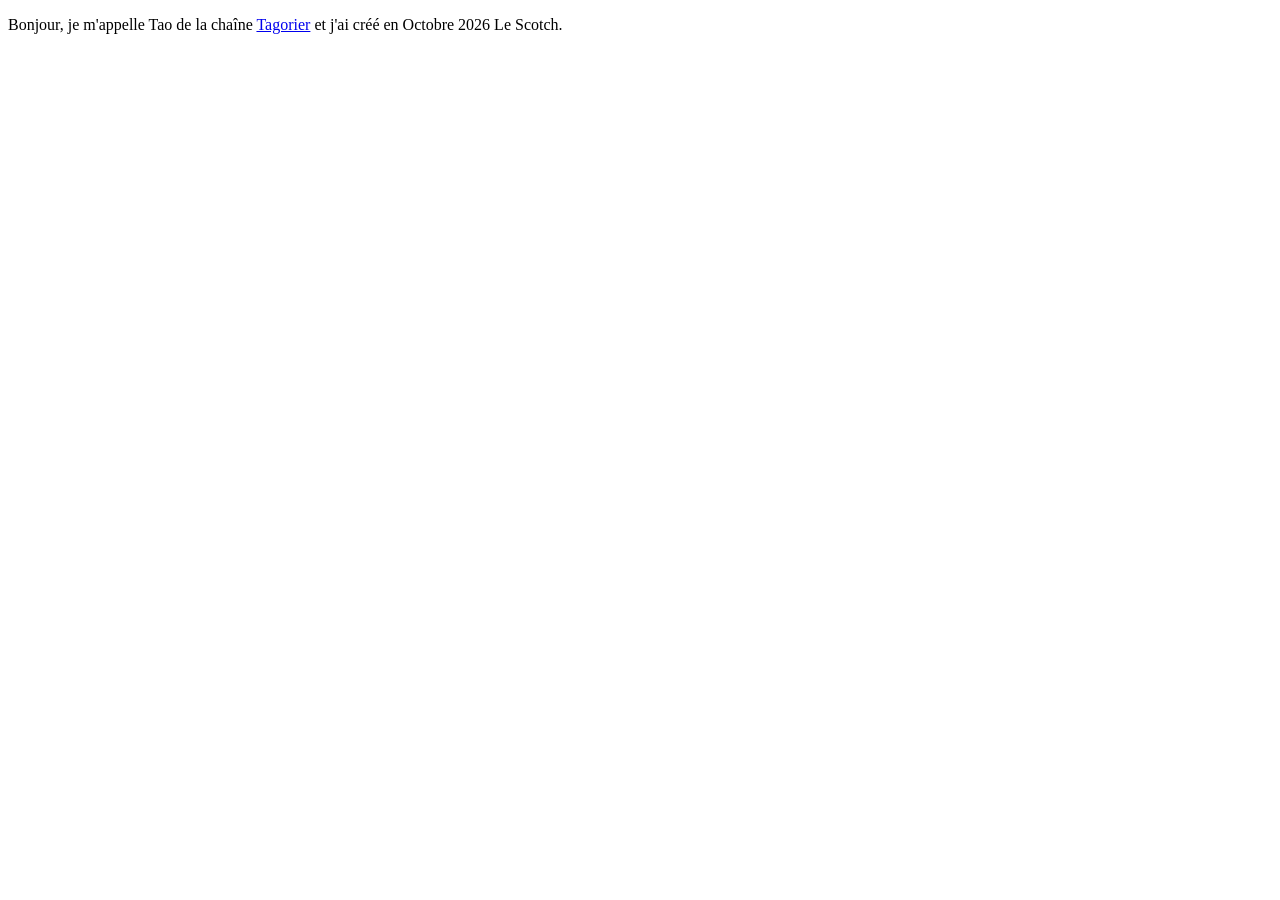
==== aboutus.html @ a9d5d7ac "initial commit" ====
<!DOCTYPE html>

<html>
  <head>
    <link rel="stylesheet" href="/styles/main.css">
  </head>
  <body>
    <p>
      Bonjour, je m'appelle Tao de la chaîne <a href="https://youtube.com">Tagorier</a> et j'ai créé en Octobre 2026 Le Scotch.
    </p>
  </body>
</html>
---- styles/main.css ----
.annales-box {
  background-color: aliceblue;
  border: 4px solid gray;
  border-radius: 5px;
}
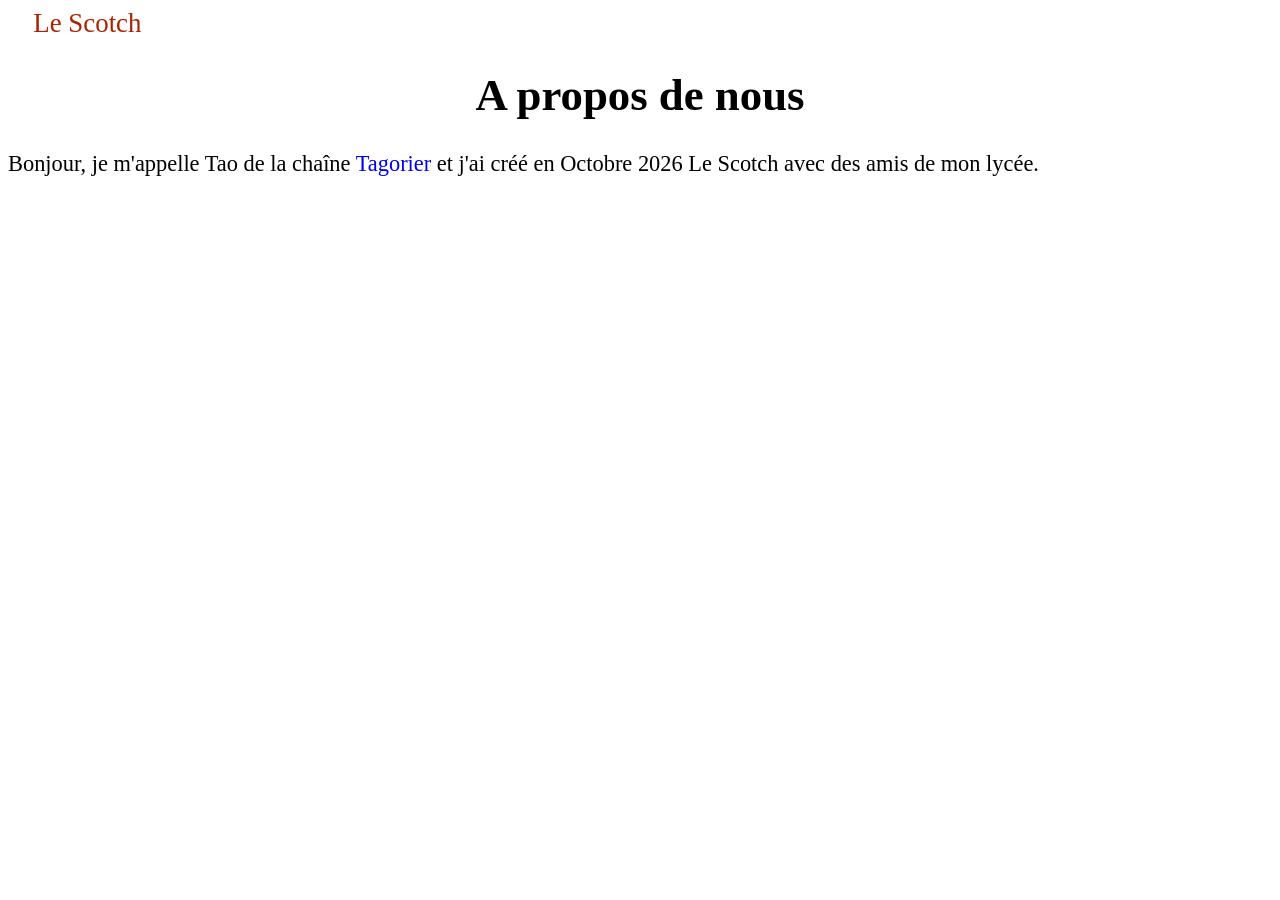
==== commit 134d0c24: "ajout des pdf" ====
--- a/aboutus.html
+++ b/aboutus.html
@@ -2,11 +2,14 @@
 
 <html>
   <head>
-    <link rel="stylesheet" href="/styles/main.css">
+    <link rel="stylesheet" href="styles/main.css">
   </head>
   <body>
+    <a href="index.html" class="link-menu">Le Scotch</a>
+    <h1>A propos de nous</h1>
+    
     <p>
-      Bonjour, je m'appelle Tao de la chaîne <a href="https://youtube.com">Tagorier</a> et j'ai créé en Octobre 2026 Le Scotch.
+      Bonjour, je m'appelle Tao de la chaîne <a href="https://youtube.com">Tagorier</a> et j'ai créé en Octobre 2026 Le Scotch avec des amis de mon lycée. 
     </p>
   </body>
 </html>
--- a/styles/main.css
+++ b/styles/main.css
@@ -1,5 +1,51 @@
-.annales-box {
+body {
+  font-size: 140%;
+  font-family: Calibri;
+}
+
+h1 {
+  text-align: center;
+}
+
+h4 {
+  margin-top: 0px;
+  margin-bottom: 5px;
+  text-decoration: underline;
+  display: inline-block;
+  flex: 4;
+}
+
+a {
+  text-decoration: none;
+}
+
+.subject-box {
+  padding-left: 1%;
+  padding-top: 2vh;
+  padding-bottom: 2vh;
+  background-color: #eef;
+  border-radius: 5px;
+  margin: 5px;
+  border: 1px solid gray;
+}
+
+.year-box {
+  padding-left: 50pt;
   background-color: aliceblue;
-  border: 4px solid gray;
+  border: 4px solid #211;
   border-radius: 5px;
-}+  padding: 10px;
+  
+}
+
+.flexed-link {
+  text-align: center;
+  flex: 1;
+}
+
+.link-menu {
+  margin-left: 2%;
+  color: #a20;
+  font-size: larger;
+  margin-bottom: 0;
+}
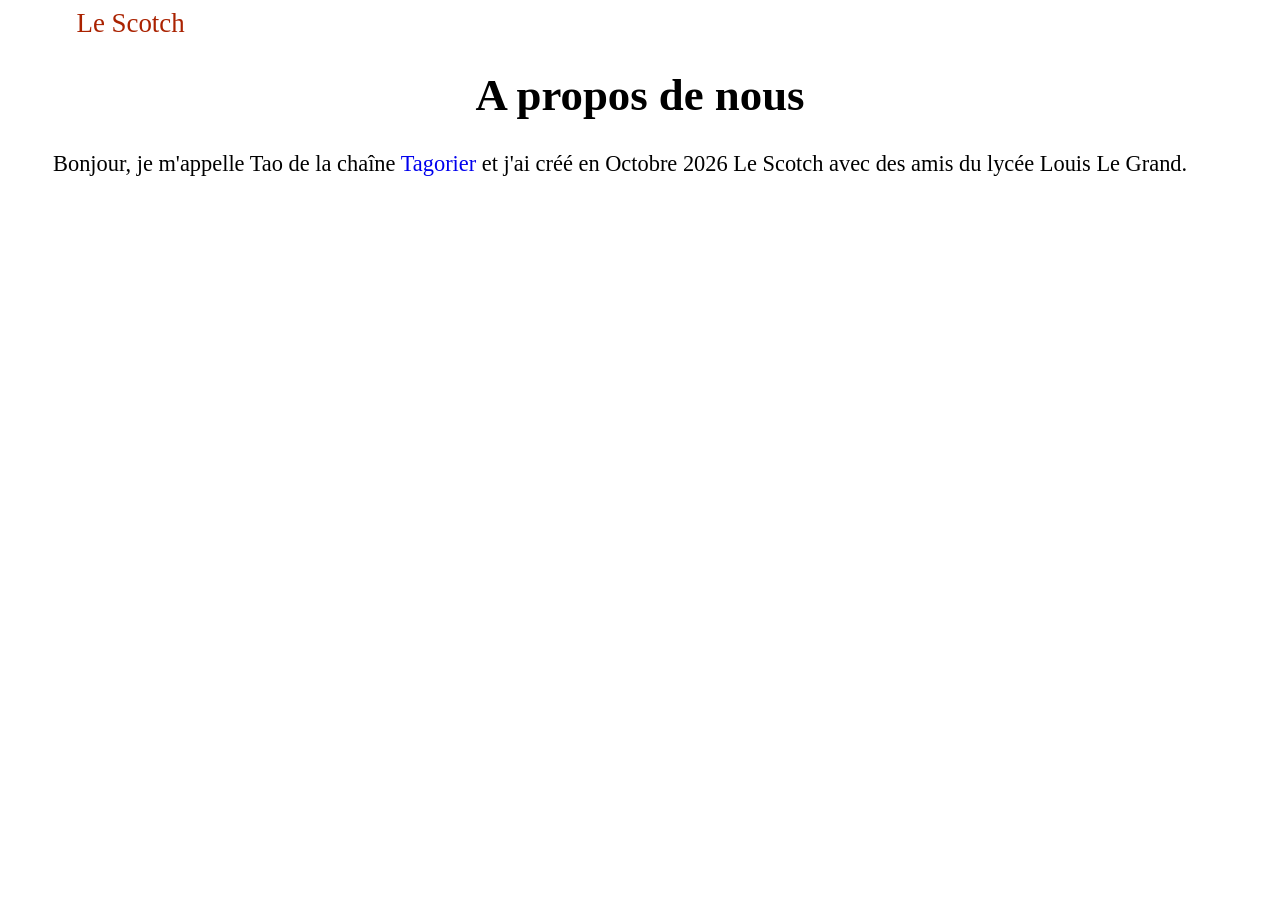
==== commit ef0be720: "better_linking" ====
--- a/aboutus.html
+++ b/aboutus.html
@@ -9,7 +9,8 @@
     <h1>A propos de nous</h1>
     
     <p>
-      Bonjour, je m'appelle Tao de la chaîne <a href="https://youtube.com">Tagorier</a> et j'ai créé en Octobre 2026 Le Scotch avec des amis de mon lycée. 
+      Bonjour, je m'appelle Tao de la chaîne <a href="https://youtube.com" target="_blank" rel="noopener noreferrer">Tagorier</a> et j'ai créé en Octobre 2026 Le Scotch avec des amis du lycée Louis Le Grand. 
     </p>
+    
   </body>
 </html>
--- a/styles/main.css
+++ b/styles/main.css
@@ -1,6 +1,8 @@
 body {
   font-size: 140%;
   font-family: Calibri;
+  padding-left: 5vh;
+  padding-right: 5vh;
 }
 
 h1 {
